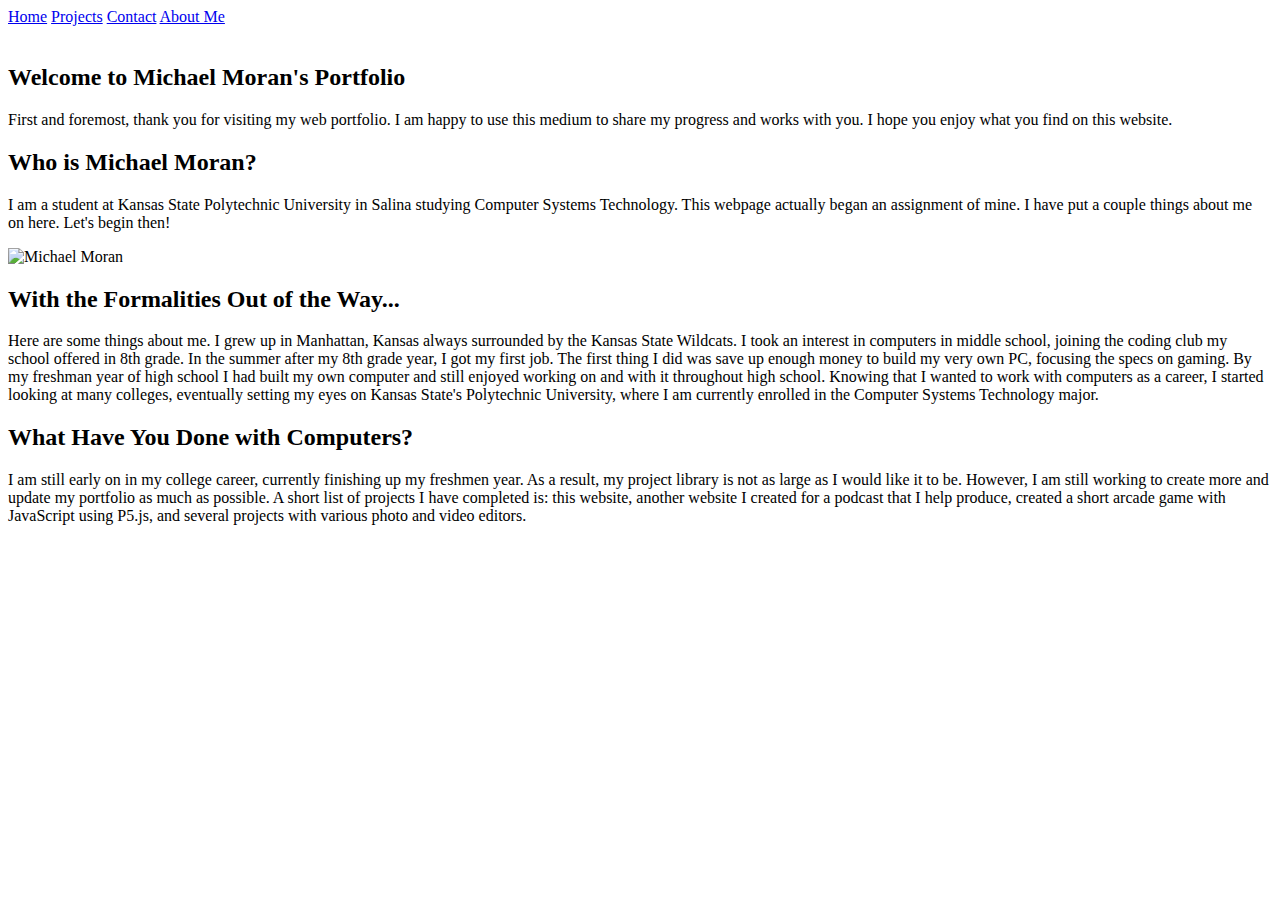
==== index.html @ d3096c35 "initial website start" ====
<!DOCTYPE html>
<html>
<head>
<meta name="viewport" content="width=device-width, initial-scale=1">
<title>Home</title>
<link rel="stylesheet" href="style.css">
    <div class="topnav">
  <a class="active" href="index.html">Home</a>
  <a href="projects.html">Projects</a>
  <a href="contact.html">Contact</a>
  <a href="about.html">About Me</a>
</div>
</head>
<body>


<br>

    
  <h2>Welcome to Michael Moran's Portfolio</h2>
  <p>First and foremost, thank you for visiting my web portfolio. I am happy to use this medium to share my progress and works with you. I hope you enjoy what you find on this website.</p>
  <h2>Who is Michael Moran?</h2>
    <p>I am a student at Kansas State Polytechnic University in Salina studying Computer Systems Technology. This webpage actually began an assignment of mine. I have put a couple things about me on here. Let's begin then!</p>
  <img class="float" id="portfolioPicture" alt="Michael Moran" src="michael%20moran-60.jpg" width="250px" height="357px">
    <h2>With the Formalities Out of the Way...</h2>
    
    <p>Here are some things about me. I grew up in Manhattan, Kansas always surrounded by the Kansas State Wildcats. I took an interest in computers in middle school, joining the coding club my school offered in 8th grade. In the summer after my 8th grade year, I got my first job. The first thing I did was save up enough money to build my very own PC, focusing the specs on gaming. By my freshman year of high school I had built my own computer and still enjoyed working on and with it throughout high school. Knowing that I wanted to work with computers as a career, I started looking at many colleges, eventually setting my eyes on Kansas State's Polytechnic University, where I am currently enrolled in the Computer Systems Technology major. </p>
    
    <h2>What Have You Done with Computers?</h2>
    
    <p>I am still early on in my college career, currently finishing up my freshmen year. As a result, my project library is not as large as I would like it to be. However, I am still working to create more and update my portfolio as much as possible. A short list of projects I have completed is: this website, another website I created for a podcast that I help produce, created a short arcade game with JavaScript using P5.js, and several projects with various photo and video editors. </p>
    
</body>
</html>
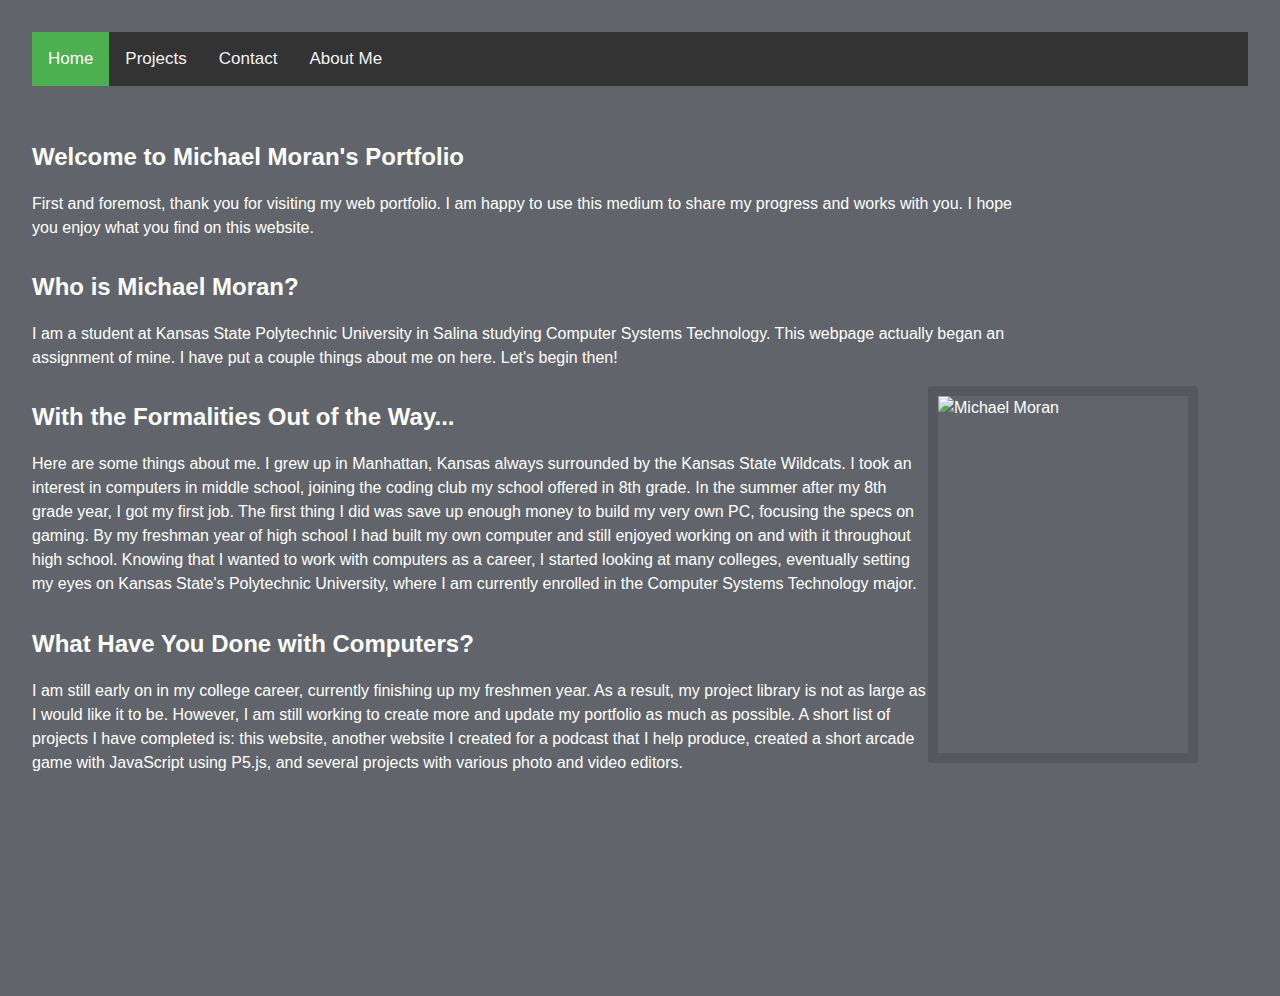
==== commit 3b602761: "perhapsFix" ====
--- a/index.html
+++ b/index.html
@@ -10,6 +10,97 @@
   <a href="contact.html">Contact</a>
   <a href="about.html">About Me</a>
 </div>
+    <style>
+        body {
+    background: #61656b;
+    box-shadow: 0 0 2px rgba(0, 0, 0, 0.06);
+    color: #fff;
+    font-family: "Helvetica Neue", Helvetica, Arial, sans-serif;
+    font-size: 16px;
+    line-height: 1.5;
+    margin: 0 auto;
+    max-width: 1500px;
+    padding: 2em 2em 4em;
+    min-height: 900px; 
+}
+
+p {max-width: 1000px;}
+
+h1, h2, h3, h4, h5, h6 {
+    color: #fff;
+    font-weight: 600;
+    line-height: 1.3;
+}
+
+h2 {
+    margin-top: 1.3em;
+}
+
+a {
+    color: #4CAF50;
+}
+
+b, strong {
+    font-weight: 600;
+}
+
+samp {
+    display: none;
+}
+
+img {
+    animation: colorize 2s cubic-bezier(0, 0, .78, .36) 1;
+    background: transparent;
+    border: 10px solid rgba(0, 0, 0, 0.12);
+    border-radius: 4px;
+    display: block;
+    max-width: 95%;
+    position: static;
+}
+
+@keyframes colorize {
+    0% {
+        -webkit-filter: grayscale(100%);
+        filter: grayscale(100%);
+    }
+    100% {
+        -webkit-filter: grayscale(0%);
+        filter: grayscale(0%);
+    }
+}
+
+.topnav {
+  overflow: hidden;
+  background-color: #333;
+}
+
+.topnav a {
+  float: left;
+  color: #f2f2f2;
+  text-align: center;
+  padding: 14px 16px;
+  text-decoration: none;
+  font-size: 17px;
+}
+
+.topnav a:hover {
+  background-color: #ddd;
+  color: black;
+}
+
+.topnav a.active {
+  background-color: #4CAF50;
+  color: white;
+}
+
+html {
+    background: black;
+    -webkit-font-smoothing: antialiased;
+}
+
+.float { float: right; 
+         margin-right: 50px; }
+    </style>
 </head>
 <body>
 
@@ -21,7 +112,7 @@
   <p>First and foremost, thank you for visiting my web portfolio. I am happy to use this medium to share my progress and works with you. I hope you enjoy what you find on this website.</p>
   <h2>Who is Michael Moran?</h2>
     <p>I am a student at Kansas State Polytechnic University in Salina studying Computer Systems Technology. This webpage actually began an assignment of mine. I have put a couple things about me on here. Let's begin then!</p>
-  <img class="float" id="portfolioPicture" alt="Michael Moran" src="michael%20moran-60.jpg" width="250px" height="357px">
+  <img class="float" id="portfolioPicture" alt="Michael Moran" src="michael%moran-60.jpg" width="250px" height="357px">
     <h2>With the Formalities Out of the Way...</h2>
     
     <p>Here are some things about me. I grew up in Manhattan, Kansas always surrounded by the Kansas State Wildcats. I took an interest in computers in middle school, joining the coding club my school offered in 8th grade. In the summer after my 8th grade year, I got my first job. The first thing I did was save up enough money to build my very own PC, focusing the specs on gaming. By my freshman year of high school I had built my own computer and still enjoyed working on and with it throughout high school. Knowing that I wanted to work with computers as a career, I started looking at many colleges, eventually setting my eyes on Kansas State's Polytechnic University, where I am currently enrolled in the Computer Systems Technology major. </p>
--- a/style.css
+++ b/style.css
@@ -0,0 +1,89 @@
+body {
+    background: #61656b;
+    box-shadow: 0 0 2px rgba(0, 0, 0, 0.06);
+    color: #fff;
+    font-family: "Helvetica Neue", Helvetica, Arial, sans-serif;
+    font-size: 16px;
+    line-height: 1.5;
+    margin: 0 auto;
+    max-width: 1500px;
+    padding: 2em 2em 4em;
+    min-height: 900px; 
+}
+
+p {max-width: 1000px;}
+
+h1, h2, h3, h4, h5, h6 {
+    color: #fff;
+    font-weight: 600;
+    line-height: 1.3;
+}
+
+h2 {
+    margin-top: 1.3em;
+}
+
+a {
+    color: #4CAF50;
+}
+
+b, strong {
+    font-weight: 600;
+}
+
+samp {
+    display: none;
+}
+
+img {
+    animation: colorize 2s cubic-bezier(0, 0, .78, .36) 1;
+    background: transparent;
+    border: 10px solid rgba(0, 0, 0, 0.12);
+    border-radius: 4px;
+    display: block;
+    max-width: 95%;
+    position: static;
+}
+
+@keyframes colorize {
+    0% {
+        -webkit-filter: grayscale(100%);
+        filter: grayscale(100%);
+    }
+    100% {
+        -webkit-filter: grayscale(0%);
+        filter: grayscale(0%);
+    }
+}
+
+.topnav {
+  overflow: hidden;
+  background-color: #333;
+}
+
+.topnav a {
+  float: left;
+  color: #f2f2f2;
+  text-align: center;
+  padding: 14px 16px;
+  text-decoration: none;
+  font-size: 17px;
+}
+
+.topnav a:hover {
+  background-color: #ddd;
+  color: black;
+}
+
+.topnav a.active {
+  background-color: #4CAF50;
+  color: white;
+}
+
+html {
+    background: black;
+    -webkit-font-smoothing: antialiased;
+}
+
+.float { float: right; 
+         margin-right: 50px; }
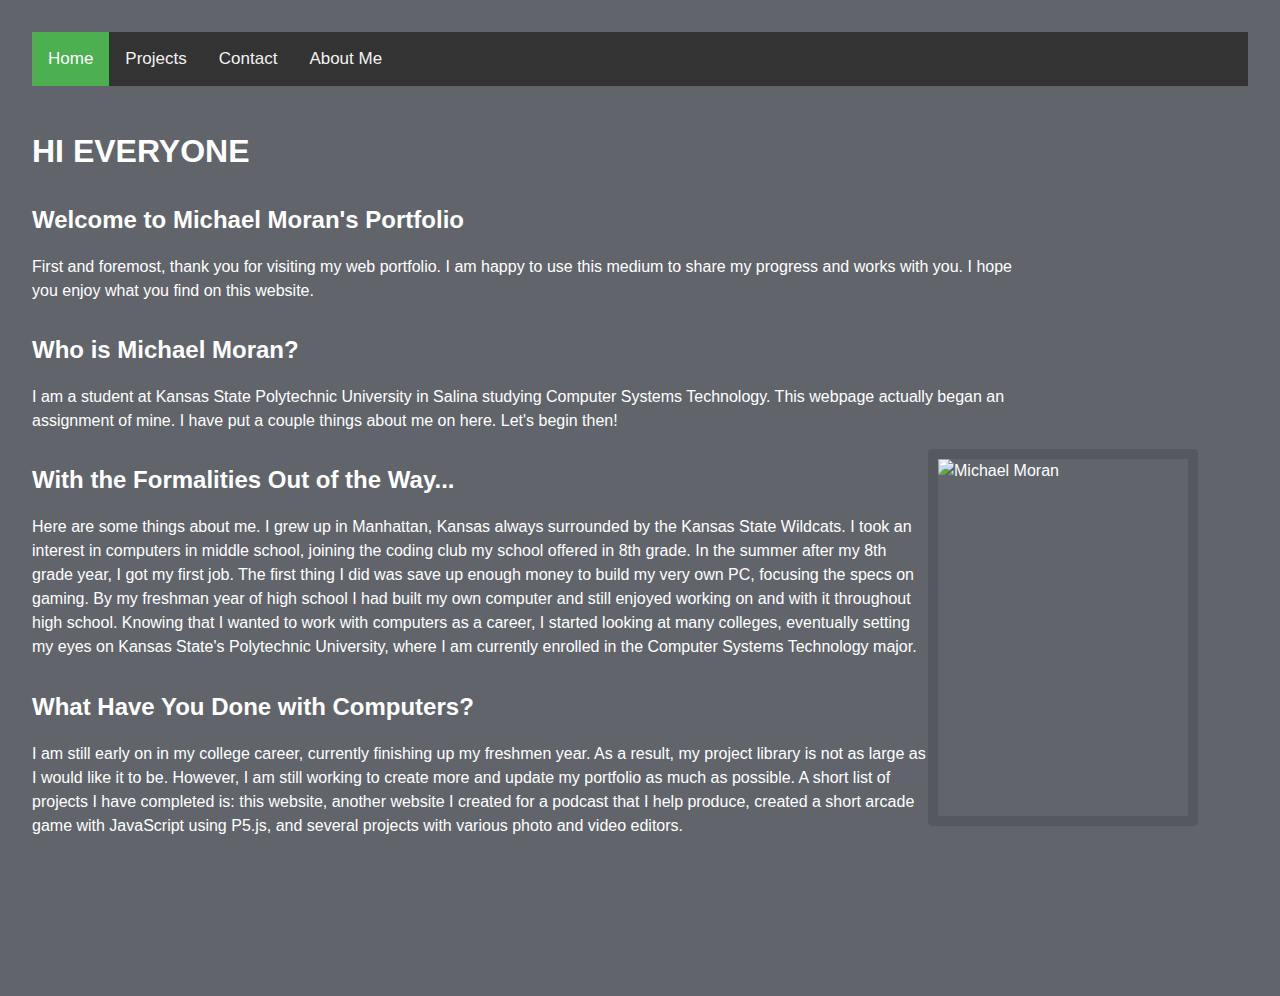
==== commit 0a38c0ad: "Update index.html" ====
--- a/index.html
+++ b/index.html
@@ -106,7 +106,7 @@
 
 
 <br>
-
+    <h1>HI EVERYONE</h1>
     
   <h2>Welcome to Michael Moran's Portfolio</h2>
   <p>First and foremost, thank you for visiting my web portfolio. I am happy to use this medium to share my progress and works with you. I hope you enjoy what you find on this website.</p>
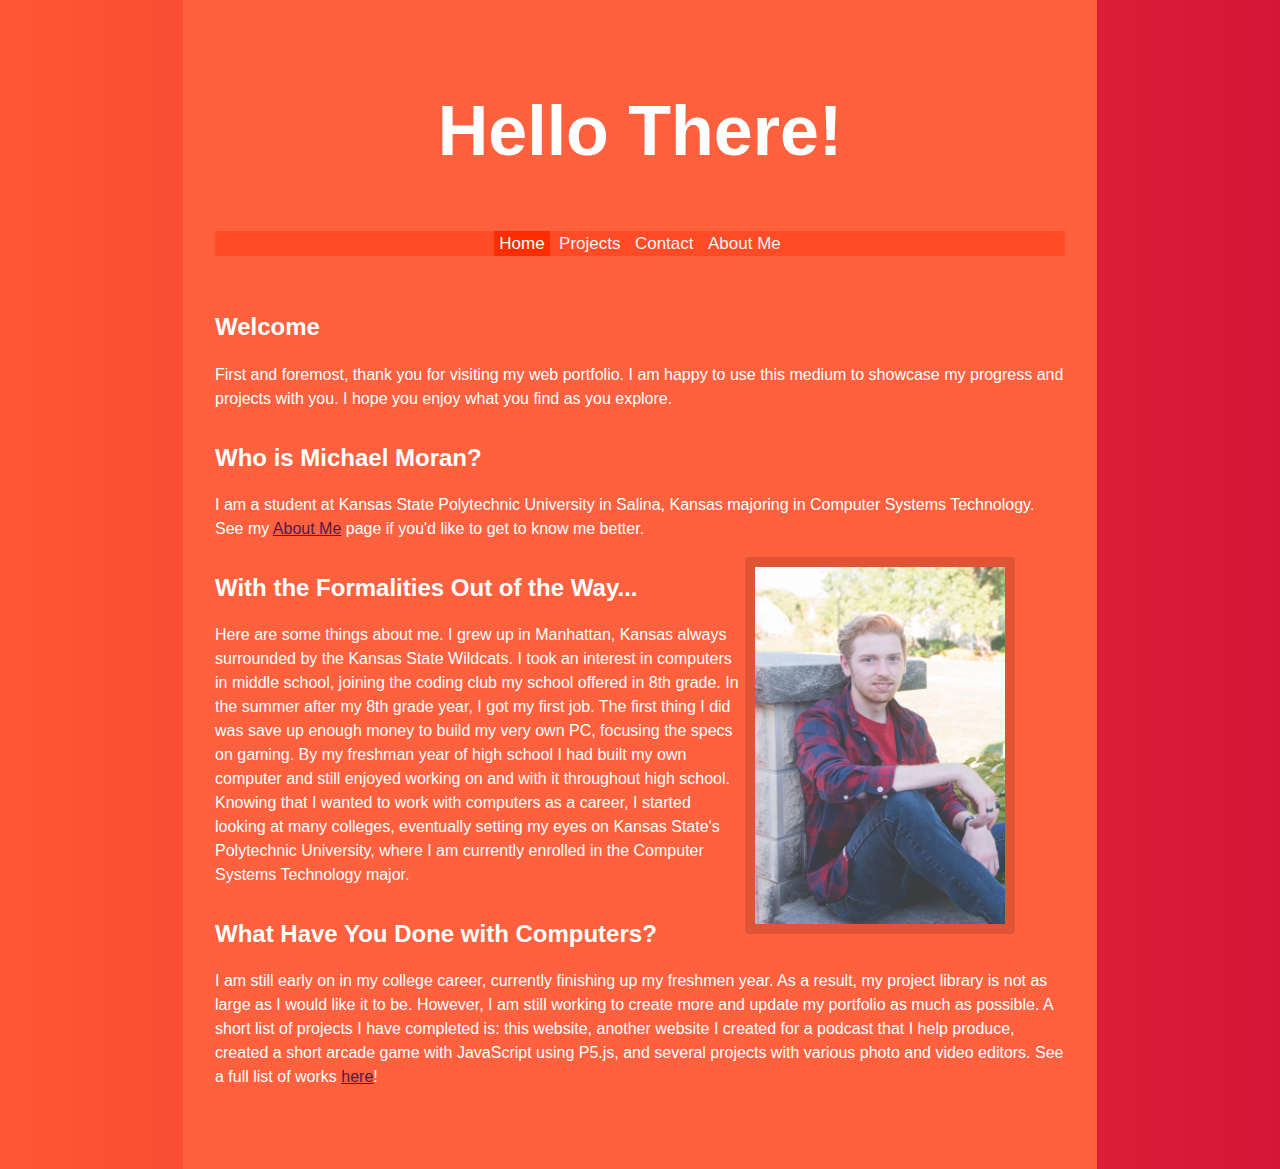
==== commit 30e856cd: "indexFix" ====
--- a/index.html
+++ b/index.html
@@ -4,122 +4,38 @@
 <meta name="viewport" content="width=device-width, initial-scale=1">
 <title>Home</title>
 <link rel="stylesheet" href="style.css">
+    <link rel="shortcut icon" type="siteIcon.png" href="siteIcon.png"/>
+    <div class="pageTitle"><h1>Hello There!</h1></div>
     <div class="topnav">
   <a class="active" href="index.html">Home</a>
   <a href="projects.html">Projects</a>
   <a href="contact.html">Contact</a>
   <a href="about.html">About Me</a>
 </div>
-    <style>
-        body {
-    background: #61656b;
-    box-shadow: 0 0 2px rgba(0, 0, 0, 0.06);
-    color: #fff;
-    font-family: "Helvetica Neue", Helvetica, Arial, sans-serif;
-    font-size: 16px;
-    line-height: 1.5;
-    margin: 0 auto;
-    max-width: 1500px;
-    padding: 2em 2em 4em;
-    min-height: 900px; 
-}
-
-p {max-width: 1000px;}
-
-h1, h2, h3, h4, h5, h6 {
-    color: #fff;
-    font-weight: 600;
-    line-height: 1.3;
-}
-
-h2 {
-    margin-top: 1.3em;
-}
-
-a {
-    color: #4CAF50;
-}
-
-b, strong {
-    font-weight: 600;
-}
-
-samp {
-    display: none;
-}
-
-img {
-    animation: colorize 2s cubic-bezier(0, 0, .78, .36) 1;
-    background: transparent;
-    border: 10px solid rgba(0, 0, 0, 0.12);
-    border-radius: 4px;
-    display: block;
-    max-width: 95%;
-    position: static;
-}
-
-@keyframes colorize {
-    0% {
-        -webkit-filter: grayscale(100%);
-        filter: grayscale(100%);
-    }
-    100% {
-        -webkit-filter: grayscale(0%);
-        filter: grayscale(0%);
-    }
-}
-
-.topnav {
-  overflow: hidden;
-  background-color: #333;
-}
-
-.topnav a {
-  float: left;
-  color: #f2f2f2;
-  text-align: center;
-  padding: 14px 16px;
-  text-decoration: none;
-  font-size: 17px;
-}
-
-.topnav a:hover {
-  background-color: #ddd;
-  color: black;
-}
-
-.topnav a.active {
-  background-color: #4CAF50;
-  color: white;
-}
-
-html {
-    background: black;
-    -webkit-font-smoothing: antialiased;
-}
-
-.float { float: right; 
-         margin-right: 50px; }
-    </style>
 </head>
 <body>
 
 
 <br>
-    <h1>HI EVERYONE</h1>
+
     
-  <h2>Welcome to Michael Moran's Portfolio</h2>
-  <p>First and foremost, thank you for visiting my web portfolio. I am happy to use this medium to share my progress and works with you. I hope you enjoy what you find on this website.</p>
+  <h2>Welcome</h2>
+    
+  <p>First and foremost, thank you for visiting my web portfolio. I am happy to use this medium to showcase my progress and projects with you. I hope you enjoy what you find as you explore.</p>
+    
   <h2>Who is Michael Moran?</h2>
-    <p>I am a student at Kansas State Polytechnic University in Salina studying Computer Systems Technology. This webpage actually began an assignment of mine. I have put a couple things about me on here. Let's begin then!</p>
-  <img class="float" id="portfolioPicture" alt="Michael Moran" src="michael%moran-60.jpg" width="250px" height="357px">
+    
+    <p>I am a student at Kansas State Polytechnic University in Salina, Kansas majoring in Computer Systems Technology. See my <a href="about.html">About Me</a> page if you'd like to get to know me better.</p>
+    
+  <img class="float" id="portfolioPicture" alt="Michael Moran" src="pictures/michael%20moran-60.jpg" width="250px" height="357px">
+    
     <h2>With the Formalities Out of the Way...</h2>
     
     <p>Here are some things about me. I grew up in Manhattan, Kansas always surrounded by the Kansas State Wildcats. I took an interest in computers in middle school, joining the coding club my school offered in 8th grade. In the summer after my 8th grade year, I got my first job. The first thing I did was save up enough money to build my very own PC, focusing the specs on gaming. By my freshman year of high school I had built my own computer and still enjoyed working on and with it throughout high school. Knowing that I wanted to work with computers as a career, I started looking at many colleges, eventually setting my eyes on Kansas State's Polytechnic University, where I am currently enrolled in the Computer Systems Technology major. </p>
     
     <h2>What Have You Done with Computers?</h2>
     
-    <p>I am still early on in my college career, currently finishing up my freshmen year. As a result, my project library is not as large as I would like it to be. However, I am still working to create more and update my portfolio as much as possible. A short list of projects I have completed is: this website, another website I created for a podcast that I help produce, created a short arcade game with JavaScript using P5.js, and several projects with various photo and video editors. </p>
+    <p>I am still early on in my college career, currently finishing up my freshmen year. As a result, my project library is not as large as I would like it to be. However, I am still working to create more and update my portfolio as much as possible. A short list of projects I have completed is: this website, another website I created for a podcast that I help produce, created a short arcade game with JavaScript using P5.js, and several projects with various photo and video editors. See a full list of works <a href="projects.html">here</a>! </p>
     
 </body>
 </html>
--- a/style.css
+++ b/style.css
@@ -1,19 +1,19 @@
 body {
-    background: #61656b;
+    background: #FF603E;
     box-shadow: 0 0 2px rgba(0, 0, 0, 0.06);
     color: #fff;
     font-family: "Helvetica Neue", Helvetica, Arial, sans-serif;
     font-size: 16px;
     line-height: 1.5;
     margin: 0 auto;
-    max-width: 1500px;
+    max-width: 850px;
     padding: 2em 2em 4em;
     min-height: 900px; 
 }
 
 p {max-width: 1000px;}
 
-h1, h2, h3, h4, h5, h6 {
+h2, h3, h4, h5, h6 {
     color: #fff;
     font-weight: 600;
     line-height: 1.3;
@@ -24,7 +24,7 @@
 }
 
 a {
-    color: #4CAF50;
+    color: #581845;
 }
 
 b, strong {
@@ -58,32 +58,58 @@
 
 .topnav {
   overflow: hidden;
-  background-color: #333;
+  background-color: #FF4C26;
+  text-align: center;
+  align-content: center;
+  
 }
 
 .topnav a {
-  float: left;
+  float: center;
   color: #f2f2f2;
   text-align: center;
-  padding: 14px 16px;
+  padding: 5px 5px;
   text-decoration: none;
   font-size: 17px;
 }
 
 .topnav a:hover {
-  background-color: #ddd;
+  background-color: #FD2D00;
   color: black;
 }
 
 .topnav a.active {
-  background-color: #4CAF50;
+  background-color: #FD2D00;
   color: white;
 }
 
 html {
-    background: black;
-    -webkit-font-smoothing: antialiased;
+    background: linear-gradient(90deg, #FF5733, #C70039, #900C3F, #581845);
+    background-size: 400% 400%;
+    animation: gradient 15s ease infinite;
+}
+
+@keyframes gradient {
+    0% {
+        background-position: 0% 50%;
+    }
+    50% {
+        background-position: 100% 50%;
+    }
+    100% {
+        background-position: 0% 50%;
+    }
 }
 
 .float { float: right; 
-         margin-right: 50px; }
+         margin-right: 50px; 
+}
+
+.pageTitle { font-size: 35px;
+             background-color:#FF603E;
+             text-align: center;
+}
+
+td { min-width: 500px;
+     max-width: 750px;
+}
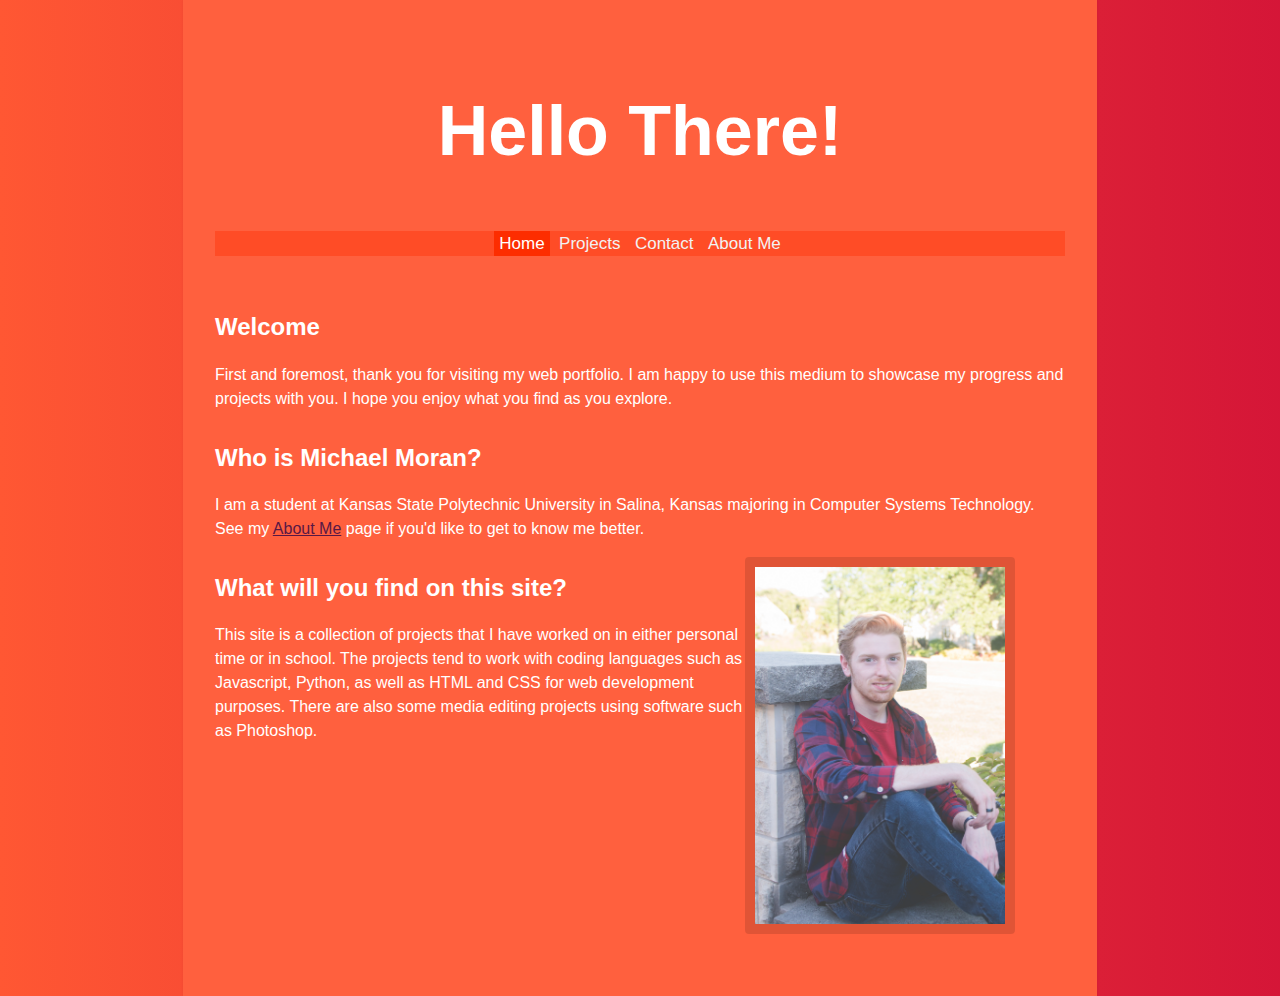
==== commit f7308968: "newHomePage" ====
--- a/index.html
+++ b/index.html
@@ -29,13 +29,10 @@
     
   <img class="float" id="portfolioPicture" alt="Michael Moran" src="pictures/michael%20moran-60.jpg" width="250px" height="357px">
     
-    <h2>With the Formalities Out of the Way...</h2>
+    <h2>What will you find on this site?</h2>
     
-    <p>Here are some things about me. I grew up in Manhattan, Kansas always surrounded by the Kansas State Wildcats. I took an interest in computers in middle school, joining the coding club my school offered in 8th grade. In the summer after my 8th grade year, I got my first job. The first thing I did was save up enough money to build my very own PC, focusing the specs on gaming. By my freshman year of high school I had built my own computer and still enjoyed working on and with it throughout high school. Knowing that I wanted to work with computers as a career, I started looking at many colleges, eventually setting my eyes on Kansas State's Polytechnic University, where I am currently enrolled in the Computer Systems Technology major. </p>
+    <p>This site is a collection of projects that I have worked on in either personal time or in school. The projects tend to work with coding languages such as Javascript, Python, as well as HTML and CSS for web development purposes. There are also some media editing projects using software such as Photoshop.</p>
     
-    <h2>What Have You Done with Computers?</h2>
     
-    <p>I am still early on in my college career, currently finishing up my freshmen year. As a result, my project library is not as large as I would like it to be. However, I am still working to create more and update my portfolio as much as possible. A short list of projects I have completed is: this website, another website I created for a podcast that I help produce, created a short arcade game with JavaScript using P5.js, and several projects with various photo and video editors. See a full list of works <a href="projects.html">here</a>! </p>
-    
-</body>
-</html>
+  </body>
+  </html>
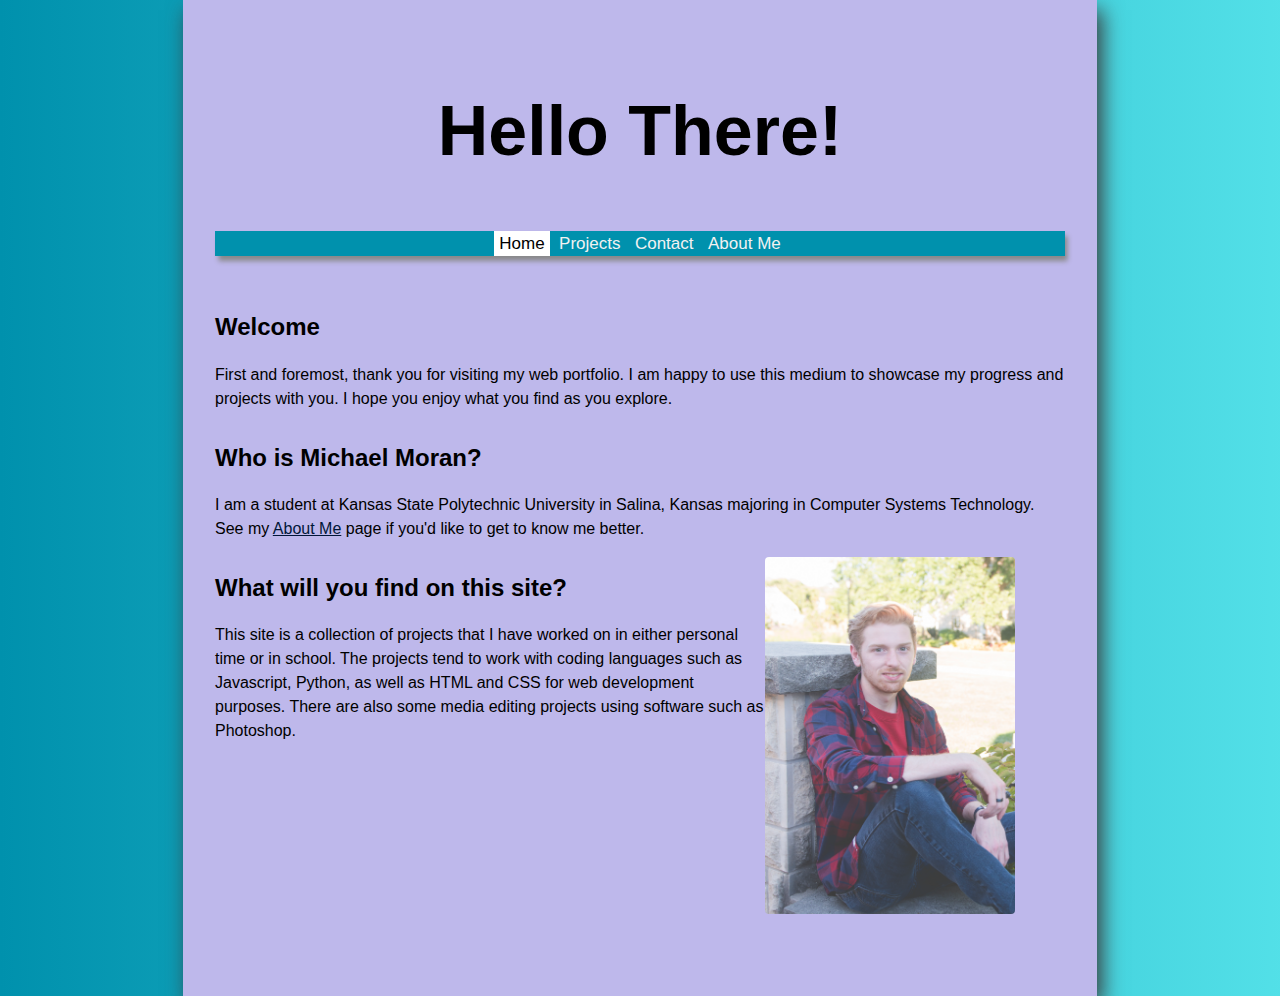
==== commit 7a21e343: "Update index.html" ====
--- a/index.html
+++ b/index.html
@@ -4,7 +4,7 @@
 <meta name="viewport" content="width=device-width, initial-scale=1">
 <title>Home</title>
 <link rel="stylesheet" href="style.css">
-    <link rel="shortcut icon" type="siteIcon.png" href="siteIcon.png"/>
+    <link rel="shortcut icon" type="siteIcon.png" href="pictures/siteIcon.png"/>
     <div class="pageTitle"><h1>Hello There!</h1></div>
     <div class="topnav">
   <a class="active" href="index.html">Home</a>
--- a/style.css
+++ b/style.css
@@ -1,7 +1,7 @@
 body {
-    background: #FF603E;
+    background: #BEB8EB;
     box-shadow: 0 0 2px rgba(0, 0, 0, 0.06);
-    color: #fff;
+    color: black;
     font-family: "Helvetica Neue", Helvetica, Arial, sans-serif;
     font-size: 16px;
     line-height: 1.5;
@@ -9,12 +9,13 @@
     max-width: 850px;
     padding: 2em 2em 4em;
     min-height: 900px; 
+    box-shadow: 5px 10px 20px #3b3b3b;
 }
 
 p {max-width: 1000px;}
 
 h2, h3, h4, h5, h6 {
-    color: #fff;
+    color: black;
     font-weight: 600;
     line-height: 1.3;
 }
@@ -24,7 +25,7 @@
 }
 
 a {
-    color: #581845;
+    color: #011638;
 }
 
 b, strong {
@@ -38,7 +39,7 @@
 img {
     animation: colorize 2s cubic-bezier(0, 0, .78, .36) 1;
     background: transparent;
-    border: 10px solid rgba(0, 0, 0, 0.12);
+    border: 10px #011638;
     border-radius: 4px;
     display: block;
     max-width: 95%;
@@ -58,9 +59,10 @@
 
 .topnav {
   overflow: hidden;
-  background-color: #FF4C26;
+  background-color: #0091AD;
   text-align: center;
   align-content: center;
+  box-shadow: 2.5px 5px 5px #888888;
   
 }
 
@@ -74,17 +76,17 @@
 }
 
 .topnav a:hover {
-  background-color: #FD2D00;
+  background-color: #FFF;
   color: black;
 }
 
 .topnav a.active {
-  background-color: #FD2D00;
-  color: white;
+  background-color: #FFF;
+  color: black;
 }
 
 html {
-    background: linear-gradient(90deg, #FF5733, #C70039, #900C3F, #581845);
+    background: linear-gradient(90deg, #0091AD, #6EFAFB, #BEB8EB, #011638);
     background-size: 400% 400%;
     animation: gradient 15s ease infinite;
 }
@@ -106,10 +108,19 @@
 }
 
 .pageTitle { font-size: 35px;
-             background-color:#FF603E;
+             background-color:#BEB8EB;
              text-align: center;
 }
 
-td { min-width: 500px;
-     max-width: 750px;
-}
+td {
+    padding-left: 40px;
+    padding-right: 40px;
+    padding-bottom: 20px;
+    padding-top: 20px;
+    border: 2px solid#011638;
+    min-width: 150px;
+  }
+
+  .projectTitle {
+      font-weight: bold;
+  }
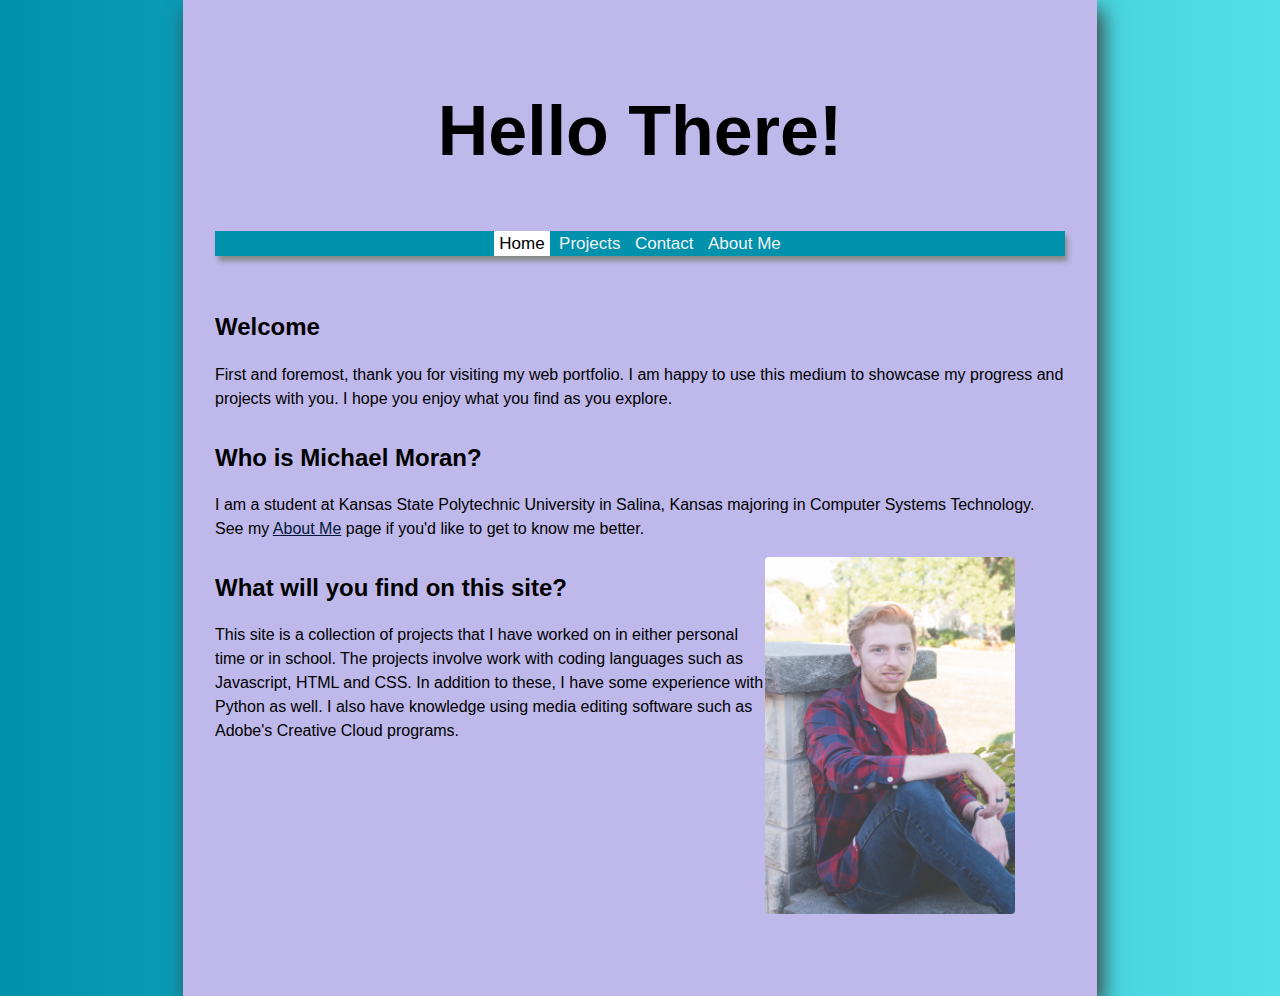
==== commit 5d5f6594: "finalIndex" ====
--- a/index.html
+++ b/index.html
@@ -31,7 +31,7 @@
     
     <h2>What will you find on this site?</h2>
     
-    <p>This site is a collection of projects that I have worked on in either personal time or in school. The projects tend to work with coding languages such as Javascript, Python, as well as HTML and CSS for web development purposes. There are also some media editing projects using software such as Photoshop.</p>
+    <p>This site is a collection of projects that I have worked on in either personal time or in school. The projects involve work with coding languages such as Javascript, HTML and CSS. In addition to these, I have some experience with Python as well. I also have knowledge using media editing software such as Adobe's Creative Cloud programs.</p>
     
     
   </body>
